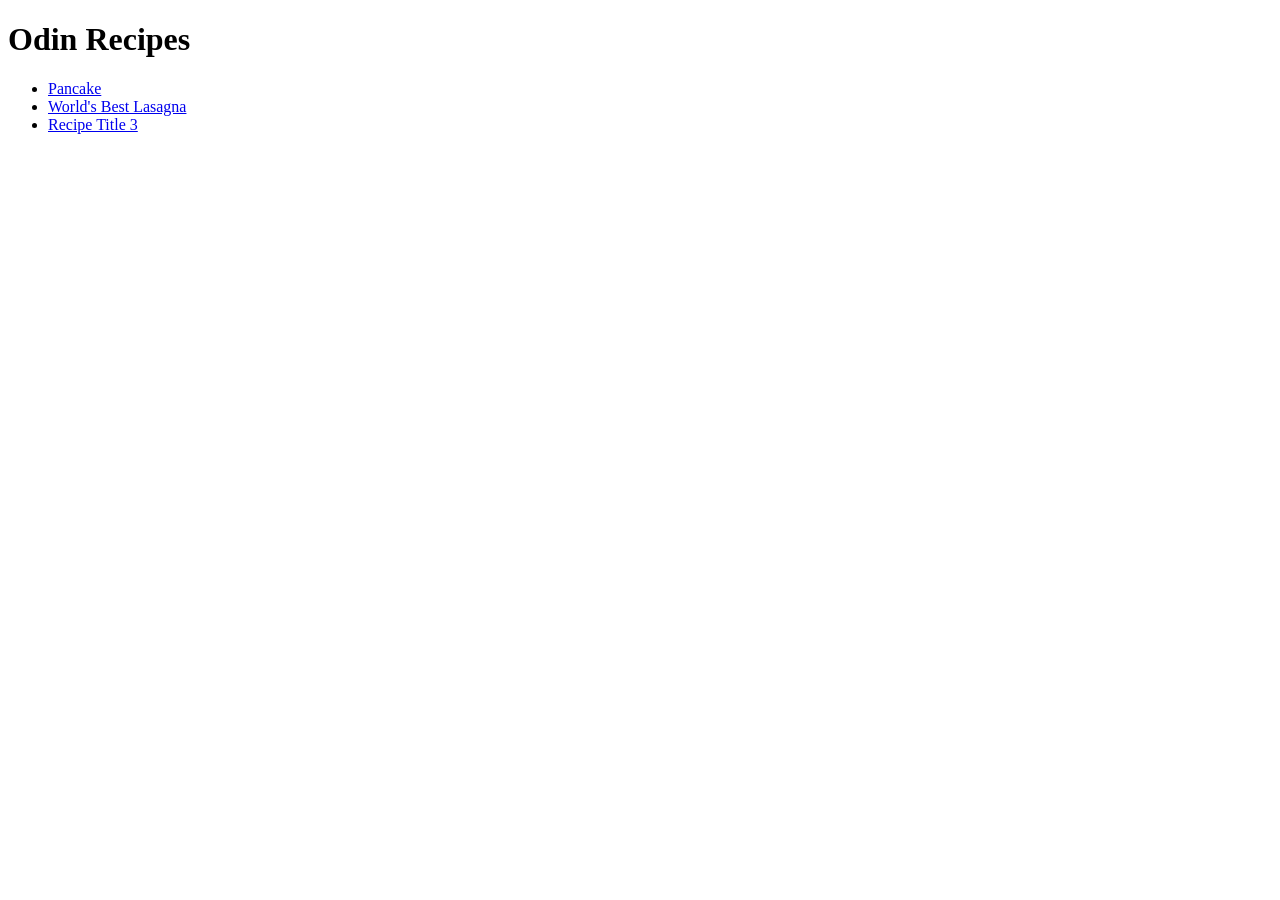
==== index.html @ 74adcbac "Added index.html" ====
<!DOCTYPE html>
<html lang="en">
<head>
    <meta charset="UTF-8">
    <meta name="viewport" content="width=, initial-scale=1.0">
    <title>Document</title>
</head>
<body>
    <h1> Odin  Recipes </h1>
    <ul>
        <li><a href="recipes/pancake.html">Pancake</a></li>
        <li><a href="recipes/lasagna.html">World's Best Lasagna</a></li>
        <li><a href="recipes/yourrecipe.html">Recipe Title 3</a></li>
      </ul>
    
</body>
</html>
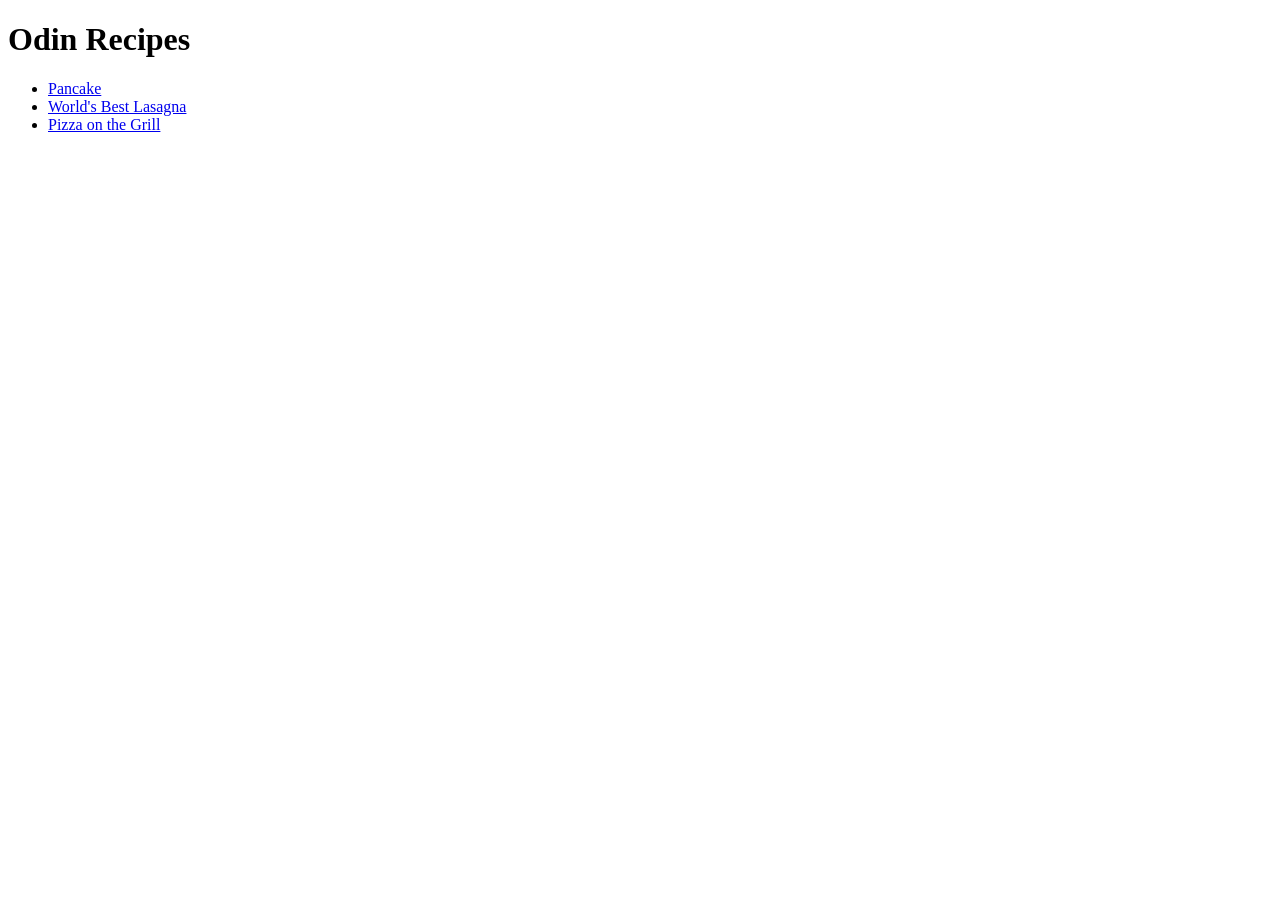
==== commit 763d3dc6: "Updated inex.html" ====
--- a/index.html
+++ b/index.html
@@ -10,7 +10,7 @@
     <ul>
         <li><a href="recipes/pancake.html">Pancake</a></li>
         <li><a href="recipes/lasagna.html">World's Best Lasagna</a></li>
-        <li><a href="recipes/yourrecipe.html">Recipe Title 3</a></li>
+        <li><a href="recipes/pizza.html">Pizza on the Grill</a></li>
       </ul>
     
 </body>
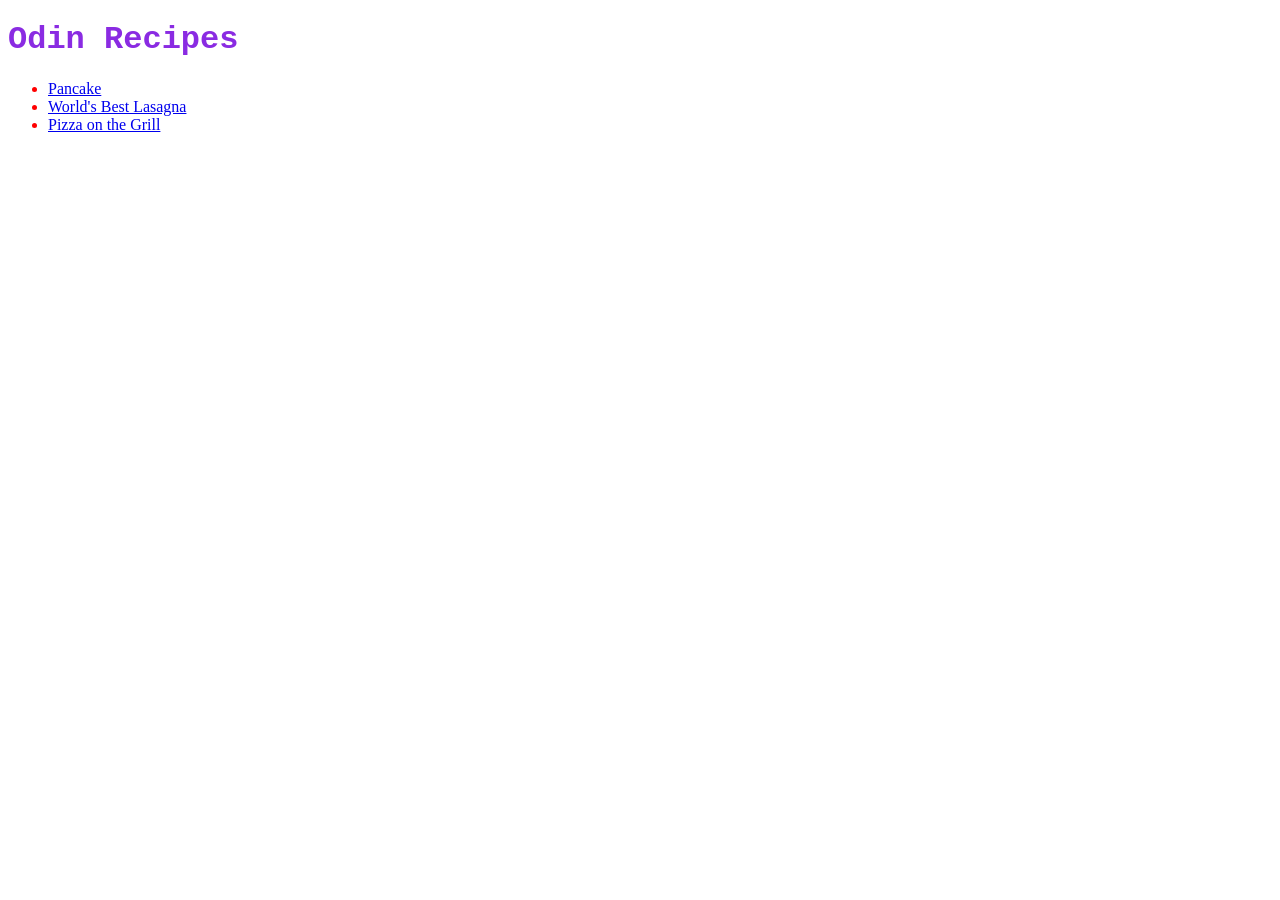
==== commit a0c1f963: "small changes" ====
--- a/index.html
+++ b/index.html
@@ -4,14 +4,17 @@
     <meta charset="UTF-8">
     <meta name="viewport" content="width=, initial-scale=1.0">
     <title>Document</title>
+    <link rel="stylesheet" href="index.css">
 </head>
 <body>
-    <h1> Odin  Recipes </h1>
-    <ul>
+    <span id="title"><h1 > Odin  Recipes </h1></span>
+    <span class="list">
+        <ul>
         <li><a href="recipes/pancake.html">Pancake</a></li>
         <li><a href="recipes/lasagna.html">World's Best Lasagna</a></li>
         <li><a href="recipes/pizza.html">Pizza on the Grill</a></li>
       </ul>
+    </span>
     
 </body>
 </html>
--- a/index.css
+++ b/index.css
@@ -0,0 +1,7 @@
+#title{
+    color: blueviolet;
+    font-family: 'Courier New', Courier, monospace
+}
+.list{
+    color: red;
+}
